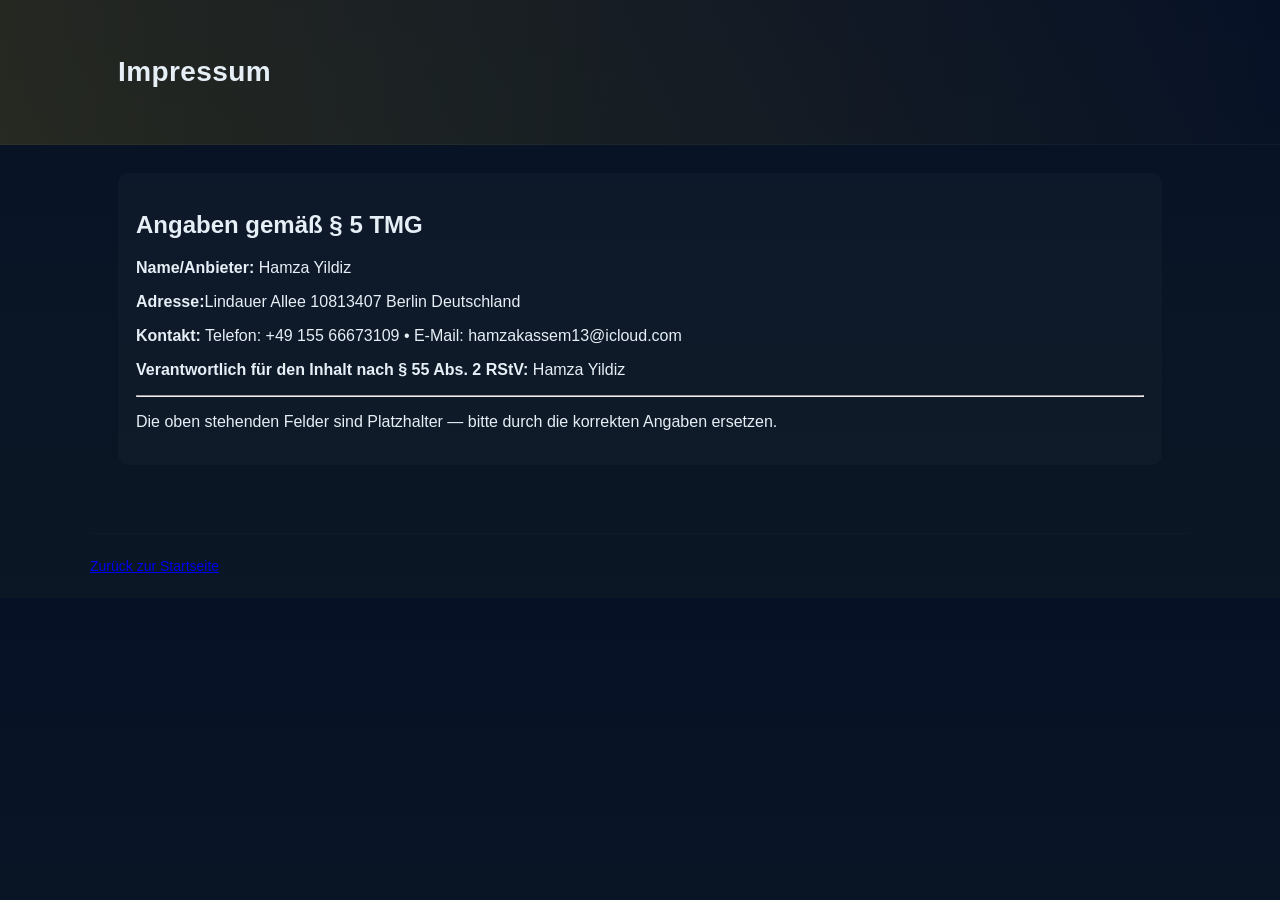
==== impressum.html @ 9fb67809 "Add files via upload" ====
<!doctype html>
<html lang="de">
<head>
  <meta charset="utf-8">
  <meta name="viewport" content="width=device-width,initial-scale=1">
  <title>Impressum — Berlin Heute</title>
  <link rel="stylesheet" href="styles.css">
</head>
<body>
  <header class="site-header">
    <div class="container">
      <h1>Impressum</h1>
    </div>
  </header>
  <main class="container">
    <section style="background:rgba(255,255,255,0.02);padding:18px;border-radius:10px;">
      <h2>Angaben gemäß § 5 TMG</h2>
      <p><strong>Name/Anbieter:</strong> Hamza Yildiz</p>
      <p><strong>Adresse:</strong>Lindauer Allee 10813407 Berlin Deutschland</p>
      <p><strong>Kontakt:</strong> Telefon: +49 155 66673109 • E-Mail: hamzakassem13@icloud.com</p>
      <p><strong>Verantwortlich für den Inhalt nach § 55 Abs. 2 RStV:</strong> Hamza Yildiz</p>
      <hr>
      <p>Die oben stehenden Felder sind Platzhalter — bitte durch die korrekten Angaben ersetzen.</p>
    </section>
  </main>
  <footer class="site-footer container">
    <a href="index.html">Zurück zur Startseite</a>
  </footer>
</body>
</html>
---- styles.css ----
:root{
  --bg:#0f1724;
  --card:#0b1220;
  --accent:#ffcc00;
  --muted:#9aa4b2;
  --text:#e6eef6;
  --radius:12px;
  --container:1100px;
}
*{box-sizing:border-box}
body{margin:0;font-family:Inter,Segoe UI,Roboto,Arial,sans-serif;background:linear-gradient(180deg,#071126 0%,#0b1724 100%);color:var(--text);-webkit-font-smoothing:antialiased}
.container{max-width:var(--container);margin:0 auto;padding:28px}
.site-header{background:linear-gradient(90deg,rgba(255,204,0,0.12),transparent);padding:28px 0;border-bottom:1px solid rgba(255,255,255,0.03)}
.site-header h1{margin:0;font-size:28px;letter-spacing:0.4px}
.tagline{margin:6px 0 0;color:var(--muted)}
.news-list{margin:28px 0;display:grid;grid-template-columns:1fr;gap:18px}
.news-card{background:linear-gradient(180deg,rgba(255,255,255,0.02),transparent);padding:20px;border-radius:var(--radius);box-shadow:0 6px 18px rgba(2,6,23,0.6);border:1px solid rgba(255,255,255,0.03)}
.news-card .meta{display:flex;gap:12px;align-items:center;font-size:13px;color:var(--muted);margin-bottom:8px}
.news-card h2{margin:0 0 10px;font-size:20px}
.news-card p{margin:0 0 12px;line-height:1.5;color:rgba(230,238,246,0.92)}
.read-more{display:inline-block;padding:8px 12px;border-radius:8px;background:var(--accent);color:#0b1220;text-decoration:none;font-weight:600}
.site-footer{margin-top:40px;padding:24px 0;border-top:1px solid rgba(255,255,255,0.02);display:flex;justify-content:space-between;align-items:center;color:var(--muted);font-size:14px}
.site-footer nav a{color:var(--muted);text-decoration:none}
@media (min-width:760px){.news-list{grid-template-columns:repeat(2,1fr)}}
@media (min-width:1100px){.news-list{grid-template-columns:repeat(3,1fr)}}
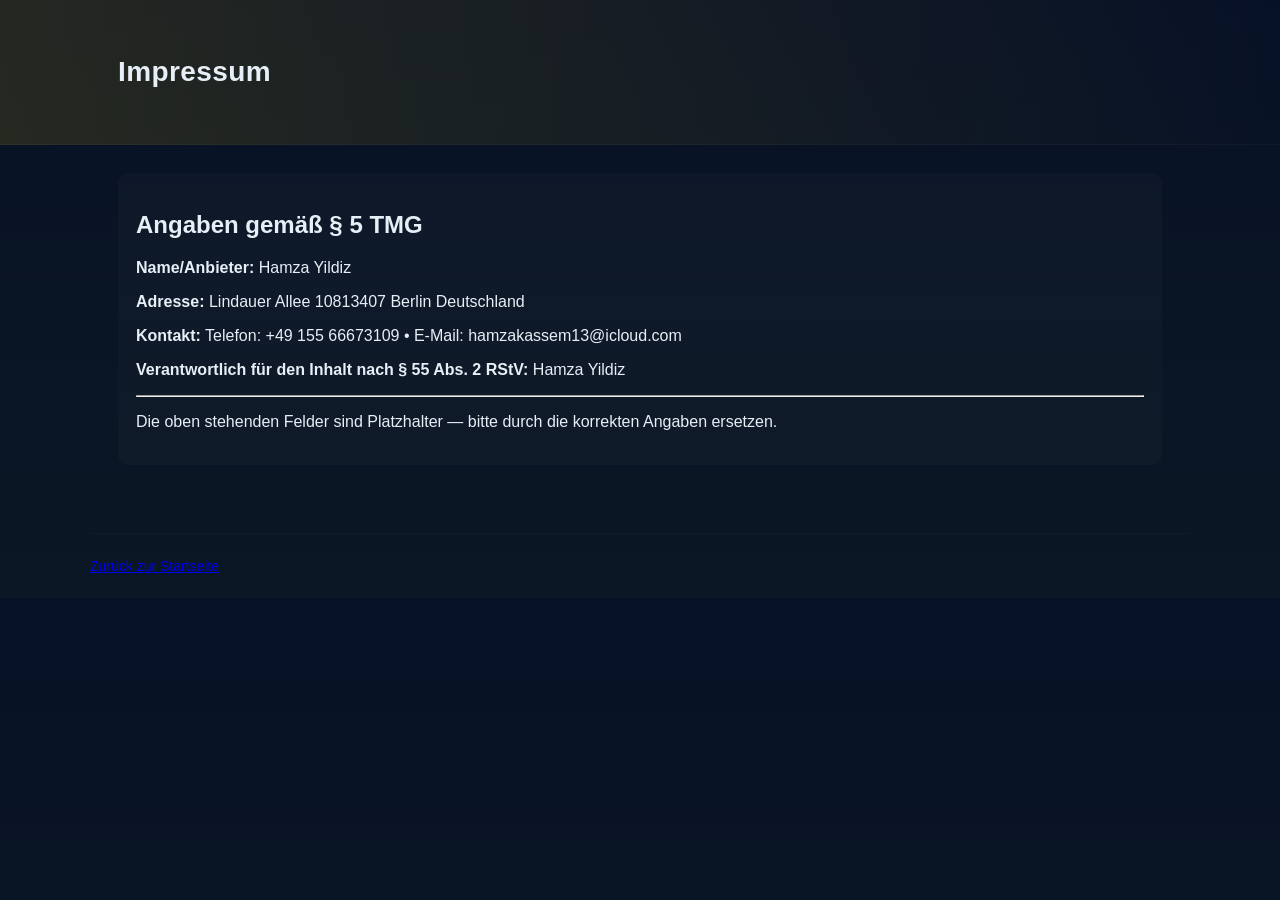
==== commit 6be83187: "Reformat impressum.html for consistency" ====
--- a/impressum.html
+++ b/impressum.html
@@ -16,7 +16,7 @@
     <section style="background:rgba(255,255,255,0.02);padding:18px;border-radius:10px;">
       <h2>Angaben gemäß § 5 TMG</h2>
       <p><strong>Name/Anbieter:</strong> Hamza Yildiz</p>
-      <p><strong>Adresse:</strong>Lindauer Allee 10813407 Berlin Deutschland</p>
+      <p><strong>Adresse:</strong> Lindauer Allee 10813407 Berlin Deutschland</p>
       <p><strong>Kontakt:</strong> Telefon: +49 155 66673109 • E-Mail: hamzakassem13@icloud.com</p>
       <p><strong>Verantwortlich für den Inhalt nach § 55 Abs. 2 RStV:</strong> Hamza Yildiz</p>
       <hr>
@@ -28,3 +28,4 @@
   </footer>
 </body>
 </html>
+
